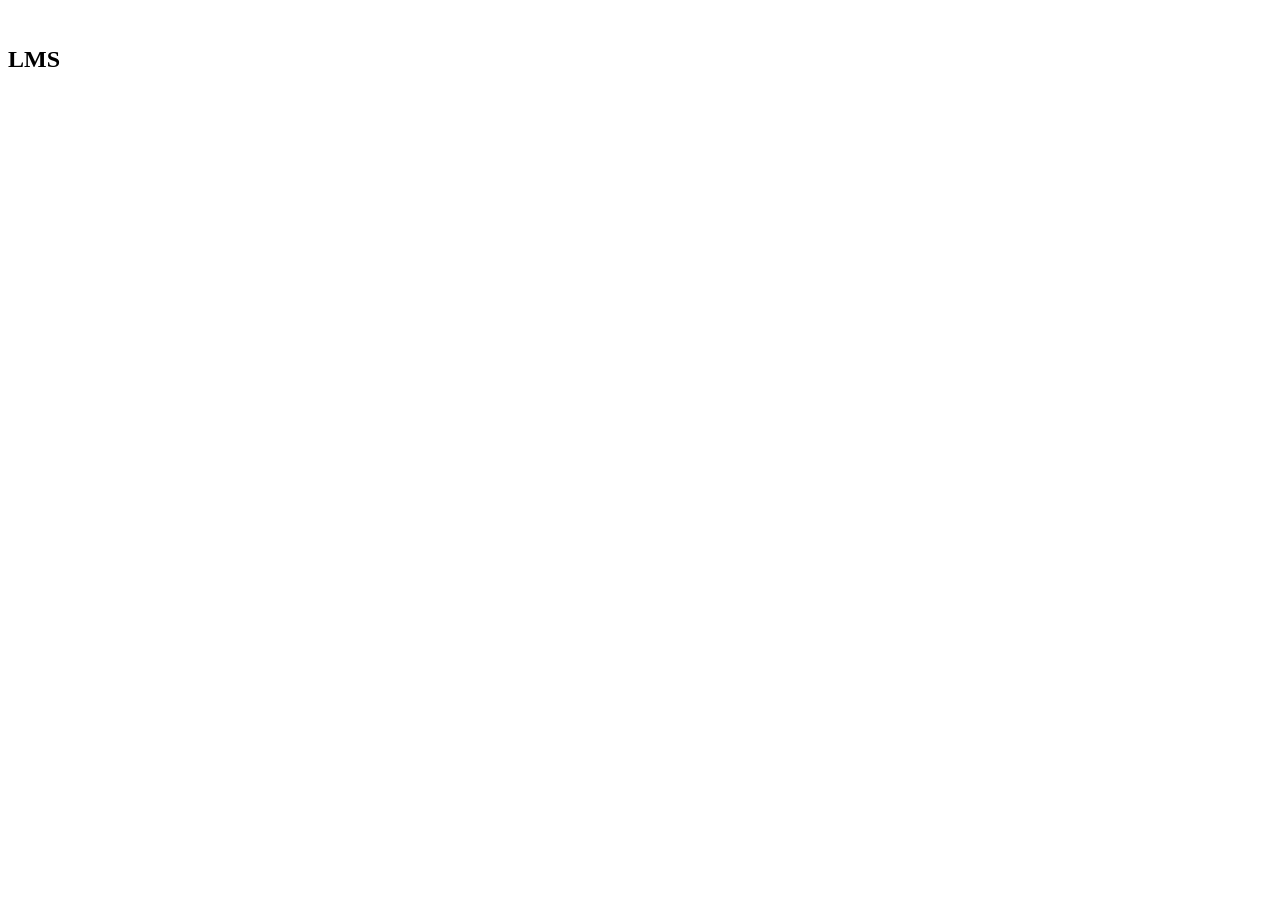
==== LMS/app/index.html @ 86d37fb2 "Added required MVC .Net files" ====
﻿<!DOCTYPE html>
<html ng-app="libraryApp">
<head>

    <title></title>

    <link rel="shortcut icon" href="Images/favicon.ico">

    <script src="Scripts/jquery-1.9.1.min.js"></script>

    <link href="Content/bootstrap.min.css" rel="stylesheet" />

    <script src="Scripts/angular.min.js"></script>
    <script src="Scripts/angular-route.min.js"></script>

    <script src="app/LibraryApp.js"></script>

    <script src="app/HomeController.js"></script>

    <script src="app/Book/addBookController.js"></script>
    <script src="app/Book/bookDirective.js"></script>
    <script src="app/Book/bookService.js"></script>
</head>
<body class="container">
    <br />
    <h2>LMS</h2>
    <br />
    <div ng-view>
    </div>
</body>
</html>
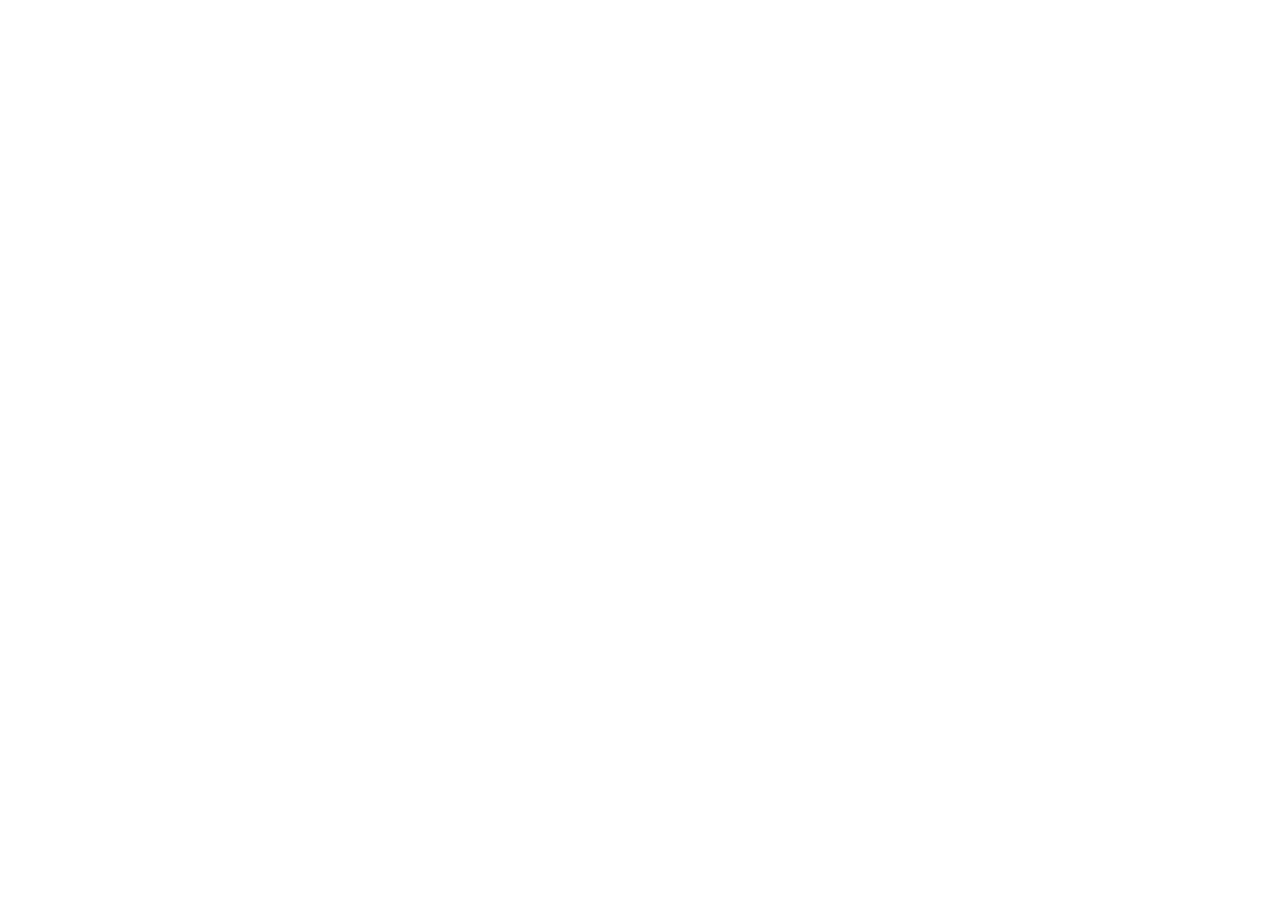
==== commit 968328f2: "Working application after implementing MVC .Net." ====
--- a/LMS/app/index.html
+++ b/LMS/app/index.html
@@ -1,8 +1,8 @@
-﻿<!DOCTYPE html>
+﻿<!--<!DOCTYPE html>
 <html ng-app="libraryApp">
 <head>
 
-    <title></title>
+    <title>Library Management System</title>
 
     <link rel="shortcut icon" href="Images/favicon.ico">
 
@@ -28,4 +28,4 @@
     <div ng-view>
     </div>
 </body>
-</html>
+</html>-->
